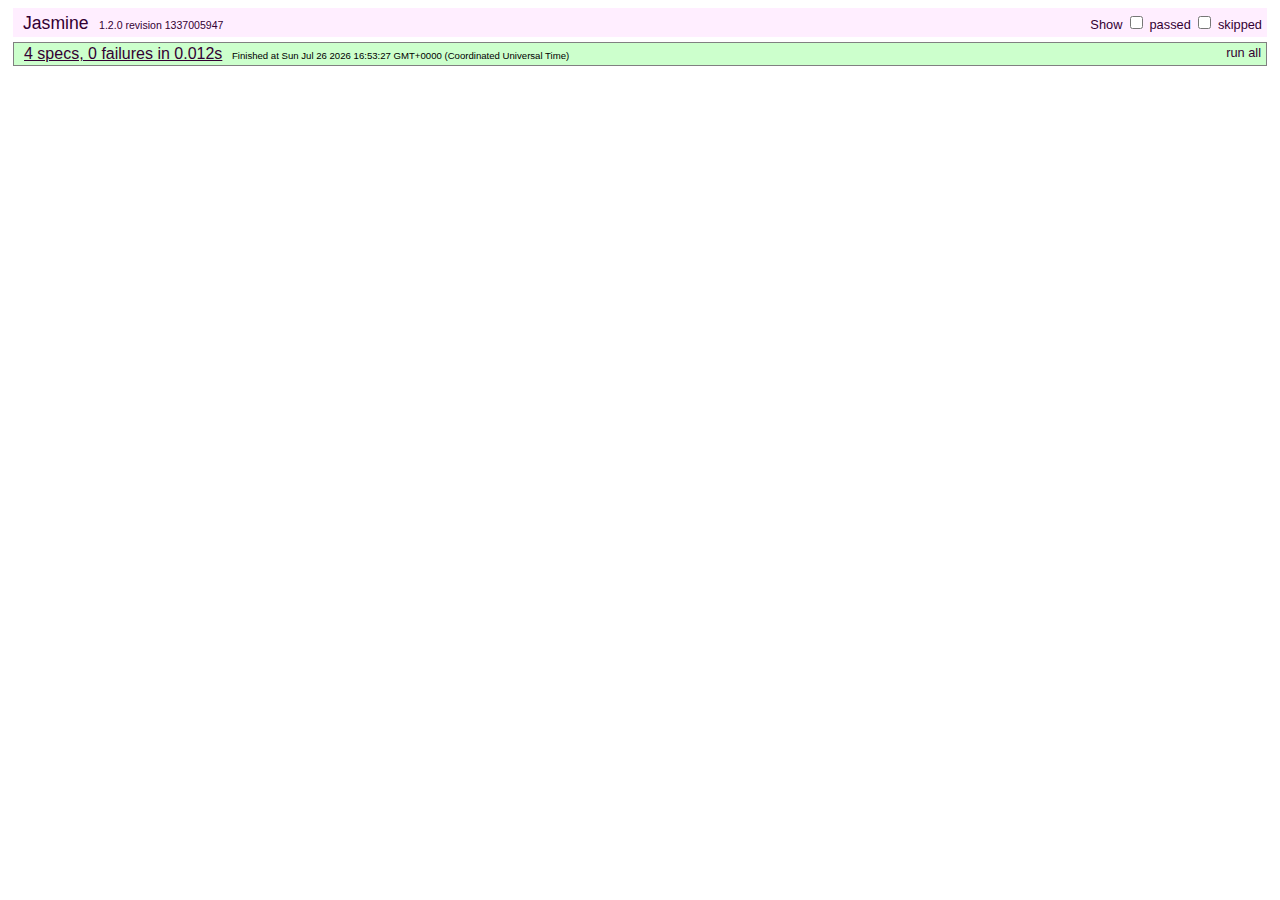
==== AVLib/tests/index.html @ 51655d4d "Initial commit with first blob test, seems to work!" ====
<!DOCTYPE html PUBLIC "-//W3C//DTD XHTML 1.0 Transitional//EN" "http://www.w3.org/TR/xhtml1/DTD/xhtml1-transitional.dtd">
<html xmlns="http://www.w3.org/1999/xhtml">
<head>
<meta http-equiv="Content-Type" content="text/html; charset=utf-8" />
<title>AVLib Test Project</title>
<link rel="stylesheet" type="text/css" href="jasmine-core/jasmine.css">
<script type="text/javascript" src="jasmine-core/jasmine.js"></script>
<script type="text/javascript" src="jasmine-core/jasmine-html.js"></script>

<script type="text/javascript" src="../plugins/aruco/aruco.js"></script>
<script type="text/javascript" src="../plugins/aruco/cv.js"></script>

<script type="text/javascript" src="../avblob.js"></script>
<script type="text/javascript" src="../avlib.js"></script>
<script type="text/javascript" src="spec/avblob.js"></script>

  <script type="text/javascript">
    (function() {
      var jasmineEnv = jasmine.getEnv();
      jasmineEnv.updateInterval = 1000;

      var trivialReporter = new jasmine.TrivialReporter();

      jasmineEnv.addReporter(trivialReporter);

      jasmineEnv.specFilter = function(spec) {
        return trivialReporter.specFilter(spec);
      };

      var currentWindowOnload = window.onload;

      window.onload = function() {
        if (currentWindowOnload) {
          currentWindowOnload();
        }
        execJasmine();
      };

      function execJasmine() {
        jasmineEnv.execute();
      }

    })();
  </script>

</head>

<body>

</body>
</html>
---- AVLib/tests/jasmine-core/jasmine.css ----
body { background-color: #eeeeee; padding: 0; margin: 5px; overflow-y: scroll; }

#HTMLReporter { font-size: 11px; font-family: Monaco, "Lucida Console", monospace; line-height: 14px; color: #333333; }
#HTMLReporter a { text-decoration: none; }
#HTMLReporter a:hover { text-decoration: underline; }
#HTMLReporter p, #HTMLReporter h1, #HTMLReporter h2, #HTMLReporter h3, #HTMLReporter h4, #HTMLReporter h5, #HTMLReporter h6 { margin: 0; line-height: 14px; }
#HTMLReporter .banner, #HTMLReporter .symbolSummary, #HTMLReporter .summary, #HTMLReporter .resultMessage, #HTMLReporter .specDetail .description, #HTMLReporter .alert .bar, #HTMLReporter .stackTrace { padding-left: 9px; padding-right: 9px; }
#HTMLReporter #jasmine_content { position: fixed; right: 100%; }
#HTMLReporter .version { color: #aaaaaa; }
#HTMLReporter .banner { margin-top: 14px; }
#HTMLReporter .duration { color: #aaaaaa; float: right; }
#HTMLReporter .symbolSummary { overflow: hidden; *zoom: 1; margin: 14px 0; }
#HTMLReporter .symbolSummary li { display: block; float: left; height: 7px; width: 14px; margin-bottom: 7px; font-size: 16px; }
#HTMLReporter .symbolSummary li.passed { font-size: 14px; }
#HTMLReporter .symbolSummary li.passed:before { color: #5e7d00; content: "\02022"; }
#HTMLReporter .symbolSummary li.failed { line-height: 9px; }
#HTMLReporter .symbolSummary li.failed:before { color: #b03911; content: "x"; font-weight: bold; margin-left: -1px; }
#HTMLReporter .symbolSummary li.skipped { font-size: 14px; }
#HTMLReporter .symbolSummary li.skipped:before { color: #bababa; content: "\02022"; }
#HTMLReporter .symbolSummary li.pending { line-height: 11px; }
#HTMLReporter .symbolSummary li.pending:before { color: #aaaaaa; content: "-"; }
#HTMLReporter .bar { line-height: 28px; font-size: 14px; display: block; color: #eee; }
#HTMLReporter .runningAlert { background-color: #666666; }
#HTMLReporter .skippedAlert { background-color: #aaaaaa; }
#HTMLReporter .skippedAlert:first-child { background-color: #333333; }
#HTMLReporter .skippedAlert:hover { text-decoration: none; color: white; text-decoration: underline; }
#HTMLReporter .passingAlert { background-color: #a6b779; }
#HTMLReporter .passingAlert:first-child { background-color: #5e7d00; }
#HTMLReporter .failingAlert { background-color: #cf867e; }
#HTMLReporter .failingAlert:first-child { background-color: #b03911; }
#HTMLReporter .results { margin-top: 14px; }
#HTMLReporter #details { display: none; }
#HTMLReporter .resultsMenu, #HTMLReporter .resultsMenu a { background-color: #fff; color: #333333; }
#HTMLReporter.showDetails .summaryMenuItem { font-weight: normal; text-decoration: inherit; }
#HTMLReporter.showDetails .summaryMenuItem:hover { text-decoration: underline; }
#HTMLReporter.showDetails .detailsMenuItem { font-weight: bold; text-decoration: underline; }
#HTMLReporter.showDetails .summary { display: none; }
#HTMLReporter.showDetails #details { display: block; }
#HTMLReporter .summaryMenuItem { font-weight: bold; text-decoration: underline; }
#HTMLReporter .summary { margin-top: 14px; }
#HTMLReporter .summary .suite .suite, #HTMLReporter .summary .specSummary { margin-left: 14px; }
#HTMLReporter .summary .specSummary.passed a { color: #5e7d00; }
#HTMLReporter .summary .specSummary.failed a { color: #b03911; }
#HTMLReporter .description + .suite { margin-top: 0; }
#HTMLReporter .suite { margin-top: 14px; }
#HTMLReporter .suite a { color: #333333; }
#HTMLReporter #details .specDetail { margin-bottom: 28px; }
#HTMLReporter #details .specDetail .description { display: block; color: white; background-color: #b03911; }
#HTMLReporter .resultMessage { padding-top: 14px; color: #333333; }
#HTMLReporter .resultMessage span.result { display: block; }
#HTMLReporter .stackTrace { margin: 5px 0 0 0; max-height: 224px; overflow: auto; line-height: 18px; color: #666666; border: 1px solid #ddd; background: white; white-space: pre; }

#TrivialReporter { padding: 8px 13px; position: absolute; top: 0; bottom: 0; left: 0; right: 0; overflow-y: scroll; background-color: white; font-family: "Helvetica Neue Light", "Lucida Grande", "Calibri", "Arial", sans-serif; /*.resultMessage {*/ /*white-space: pre;*/ /*}*/ }
#TrivialReporter a:visited, #TrivialReporter a { color: #303; }
#TrivialReporter a:hover, #TrivialReporter a:active { color: blue; }
#TrivialReporter .run_spec { float: right; padding-right: 5px; font-size: .8em; text-decoration: none; }
#TrivialReporter .banner { color: #303; background-color: #fef; padding: 5px; }
#TrivialReporter .logo { float: left; font-size: 1.1em; padding-left: 5px; }
#TrivialReporter .logo .version { font-size: .6em; padding-left: 1em; }
#TrivialReporter .runner.running { background-color: yellow; }
#TrivialReporter .options { text-align: right; font-size: .8em; }
#TrivialReporter .suite { border: 1px outset gray; margin: 5px 0; padding-left: 1em; }
#TrivialReporter .suite .suite { margin: 5px; }
#TrivialReporter .suite.passed { background-color: #dfd; }
#TrivialReporter .suite.failed { background-color: #fdd; }
#TrivialReporter .spec { margin: 5px; padding-left: 1em; clear: both; }
#TrivialReporter .spec.failed, #TrivialReporter .spec.passed, #TrivialReporter .spec.skipped { padding-bottom: 5px; border: 1px solid gray; }
#TrivialReporter .spec.failed { background-color: #fbb; border-color: red; }
#TrivialReporter .spec.passed { background-color: #bfb; border-color: green; }
#TrivialReporter .spec.skipped { background-color: #bbb; }
#TrivialReporter .messages { border-left: 1px dashed gray; padding-left: 1em; padding-right: 1em; }
#TrivialReporter .passed { background-color: #cfc; display: none; }
#TrivialReporter .failed { background-color: #fbb; }
#TrivialReporter .skipped { color: #777; background-color: #eee; display: none; }
#TrivialReporter .resultMessage span.result { display: block; line-height: 2em; color: black; }
#TrivialReporter .resultMessage .mismatch { color: black; }
#TrivialReporter .stackTrace { white-space: pre; font-size: .8em; margin-left: 10px; max-height: 5em; overflow: auto; border: 1px inset red; padding: 1em; background: #eef; }
#TrivialReporter .finished-at { padding-left: 1em; font-size: .6em; }
#TrivialReporter.show-passed .passed, #TrivialReporter.show-skipped .skipped { display: block; }
#TrivialReporter #jasmine_content { position: fixed; right: 100%; }
#TrivialReporter .runner { border: 1px solid gray; display: block; margin: 5px 0; padding: 2px 0 2px 10px; }
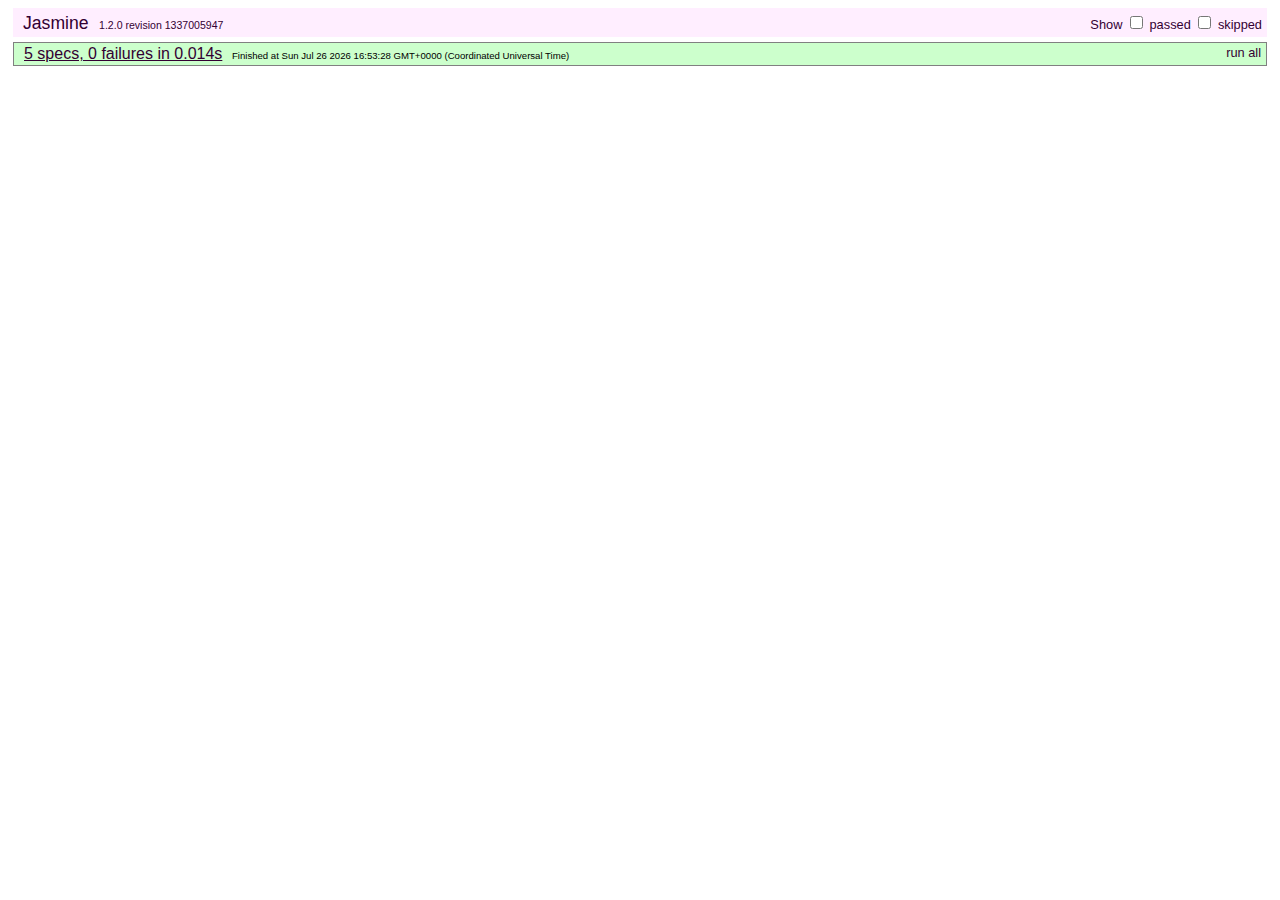
==== commit 74d2ab7a: "Added a virtual board and a mechanism to detect the spots on the board where movement took place" ====
--- a/AVLib/tests/index.html
+++ b/AVLib/tests/index.html
@@ -6,13 +6,14 @@
 <link rel="stylesheet" type="text/css" href="jasmine-core/jasmine.css">
 <script type="text/javascript" src="jasmine-core/jasmine.js"></script>
 <script type="text/javascript" src="jasmine-core/jasmine-html.js"></script>
+<script type="text/javascript" src="../avblob.js"></script>
+<script type="text/javascript" src="../avboard.js"></script>
+<script type="text/javascript" src="../avspot.js"></script>
 
-<script type="text/javascript" src="../plugins/aruco/aruco.js"></script>
-<script type="text/javascript" src="../plugins/aruco/cv.js"></script>
-
-<script type="text/javascript" src="../avblob.js"></script>
 <script type="text/javascript" src="../avlib.js"></script>
 <script type="text/javascript" src="spec/avblob.js"></script>
+<script type="text/javascript" src="spec/avboard.js"></script>
+<script type="text/javascript" src="spec/avspot.js"></script>
 
   <script type="text/javascript">
     (function() {
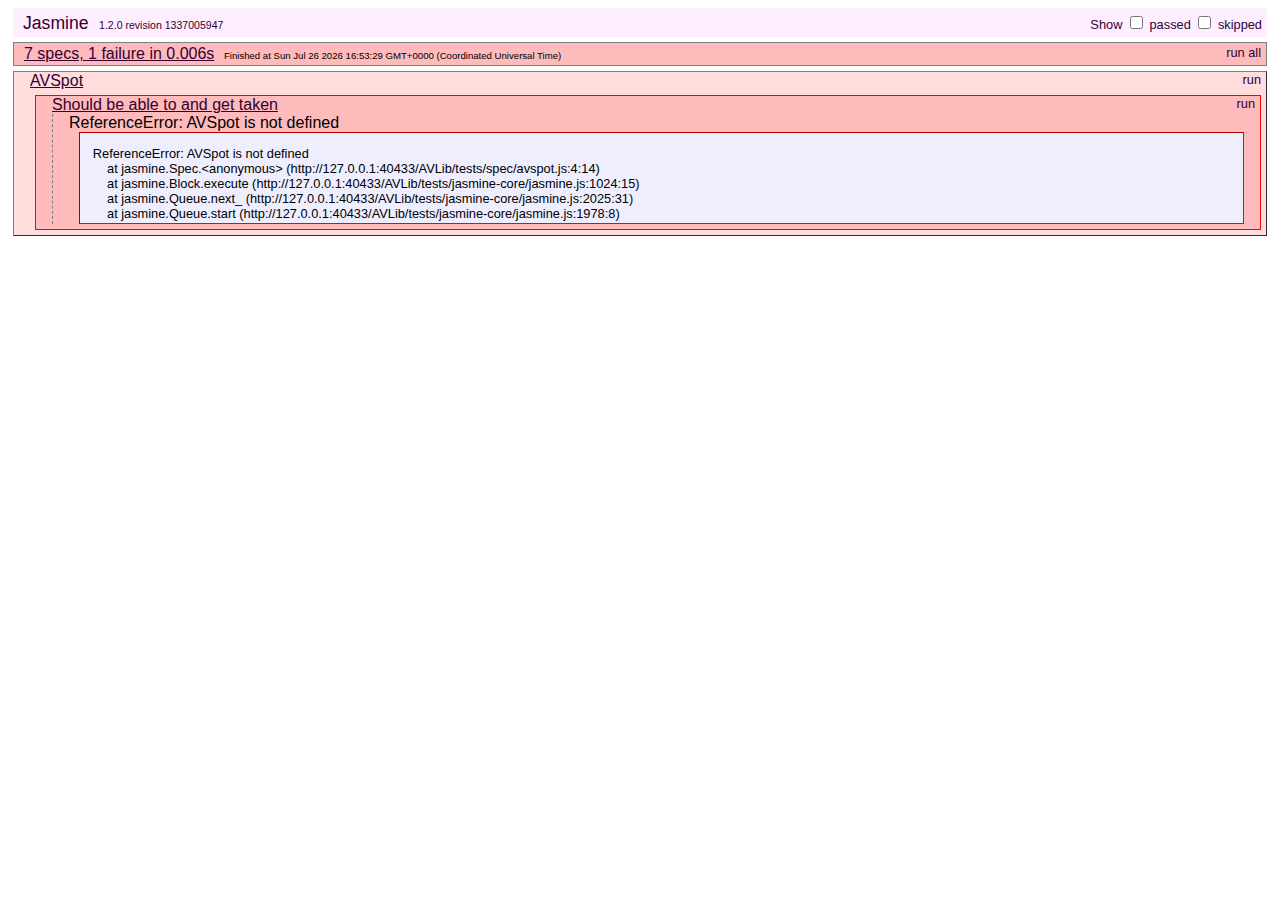
==== commit c02c8151: "Changed project: It now detects a board (based on two position markers in the corners of the board)." ====
--- a/AVLib/tests/index.html
+++ b/AVLib/tests/index.html
@@ -8,7 +8,6 @@
 <script type="text/javascript" src="jasmine-core/jasmine-html.js"></script>
 <script type="text/javascript" src="../avblob.js"></script>
 <script type="text/javascript" src="../avboard.js"></script>
-<script type="text/javascript" src="../avspot.js"></script>
 
 <script type="text/javascript" src="../avlib.js"></script>
 <script type="text/javascript" src="spec/avblob.js"></script>
